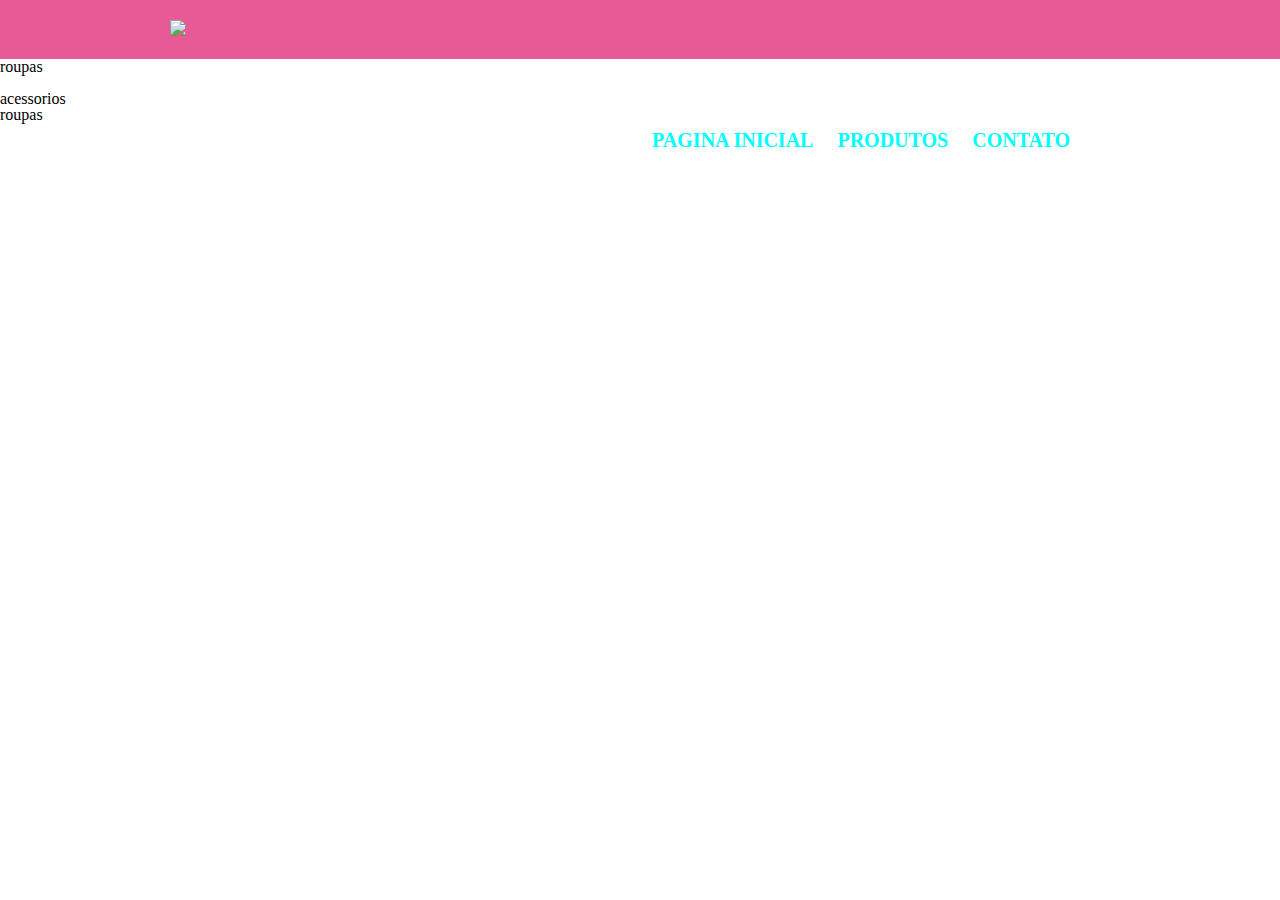
==== produtos.html @ 3a4702a0 "eeeeehhhhhhhhhhh" ====
<!DOCTYPE html>
<html lang="pt-br">
    <head>
        <meta charset="UTF-8">
        <title>produtos - Loja de modas</title>

        <link rel="stylesheet" href="reset.css">
        <link rel="stylesheet" href="produtos.css">
    </head>

    <body>
        <header>
            <div class="caixa">
            <h1><img id="loja" src="https://encrypted-tbn0.gstatic.com/images?q=tbn:ANd9GcTEDltpJJtM2mzstt7qfxPCzSq49Z1_BzQxEw&usqp=CAU"></h1>  
               
              <nav>
            <ul>
                <li><a href="index.html">Pagina Inicial</a></li>
                <li><a href="produtos.html">Produtos</a></li>
                <li><a href="contato.html">Contato</a></li>
               </ul>
             </nav>
          </div>
       </header>
       <main>
        <ul>
            <li>
               <h2> roupas</h2>
               <img src="">
               <p></p>
               <p></p>
            </li>

            <li>
               <h2> acessorios </h2>
               <h2> roupas</h2>
               <img src="">
               <p></p>
               <p></p>
            </li>
             </ul>
            </main>
   </body>
</html>
---- produtos.css ----
header{
    background-color: rgb(231, 90, 149);
    padding: 20px 0;
}
.caixa {
    position: relative;
    width: 940px;
    margin: 0 auto;
}
h1{
    display: inline;
}

#logo{
  width: 250px; ;
}

nav{
    display: inline-block;
    position: absolute;
    right: 30px;
    top: 110px;
}

nav li {
    display: inline;
    margin: 10px;
}

nav a {
text-transform: uppercase;
color: aqua;
font-weight: bold;
font-size: 20px;
text-decoration: none ;
}
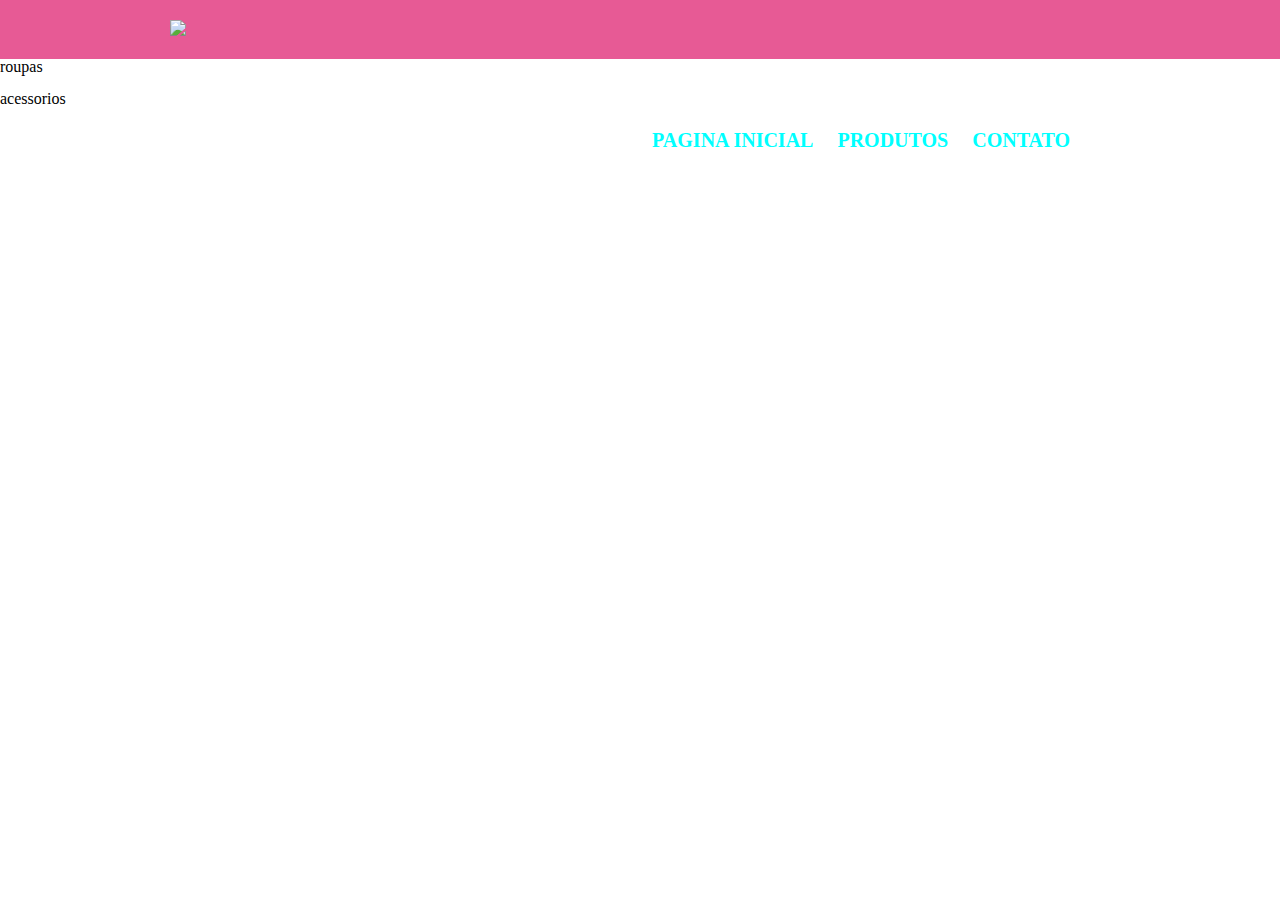
==== commit 5492474f: "BNHG" ====
--- a/produtos.html
+++ b/produtos.html
@@ -32,11 +32,10 @@
             </li>
 
             <li>
-               <h2> acessorios </h2>
-               <h2> roupas</h2>
-               <img src="">
-               <p></p>
-               <p></p>
+               <h2> acessorios </h2> 
+                 <img src=""> 
+                 <p></p>
+                 <p></p>
             </li>
              </ul>
             </main>
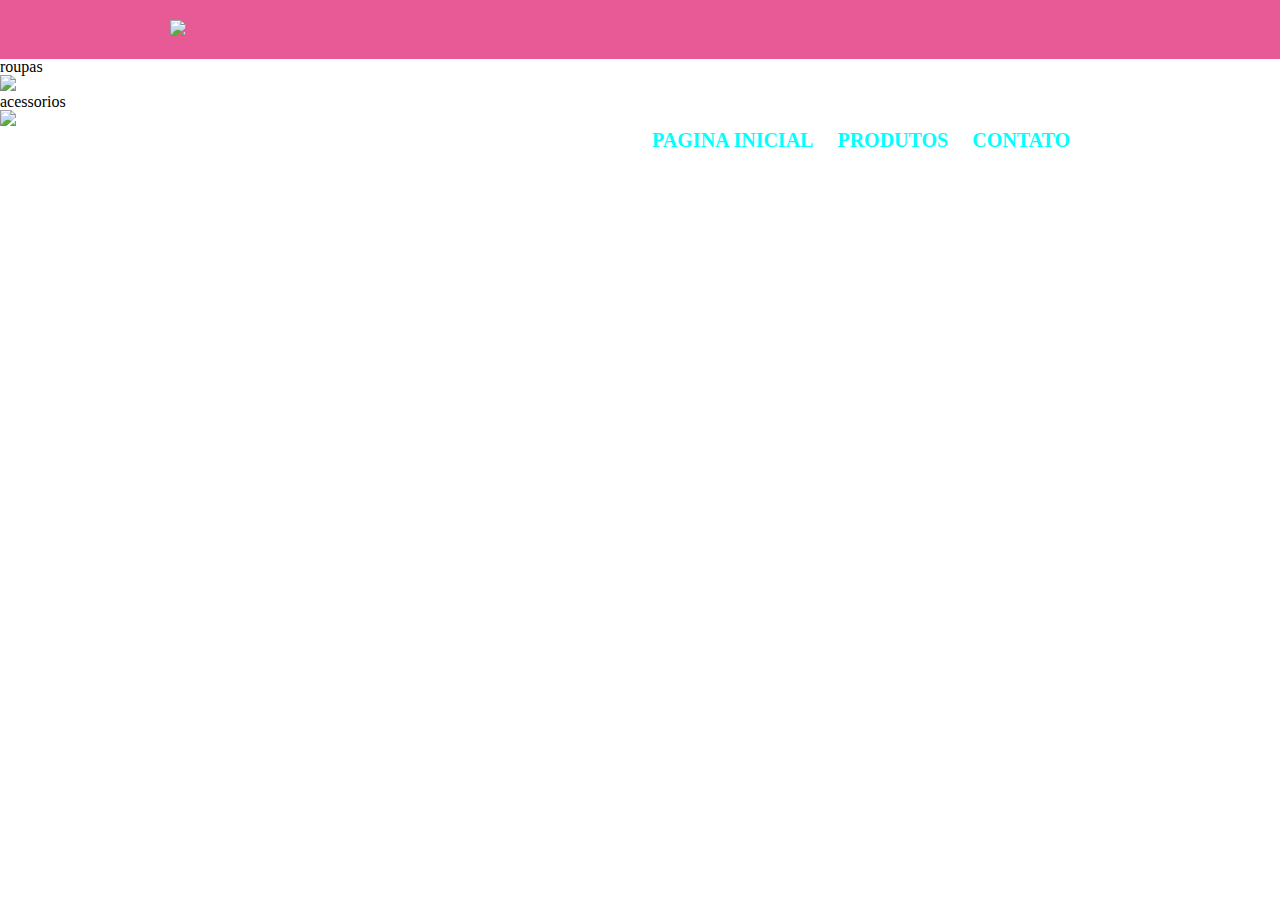
==== commit 452aefef: "nnnn" ====
--- a/produtos.html
+++ b/produtos.html
@@ -26,14 +26,14 @@
         <ul>
             <li>
                <h2> roupas</h2>
-               <img src="">
+               <img src="https://encrypted-tbn0.gstatic.com/images?q=tbn:ANd9GcRDYk7dHJ-bsT_5eMg6_y41RO7vJqlhy95aQg&usqp=CAU">
                <p></p>
                <p></p>
             </li>
 
             <li>
                <h2> acessorios </h2> 
-                 <img src=""> 
+                 <img src="http://www.pontalfashionp.com.br/wp-content/uploads/2018/04/2-2.png"> 
                  <p></p>
                  <p></p>
             </li>
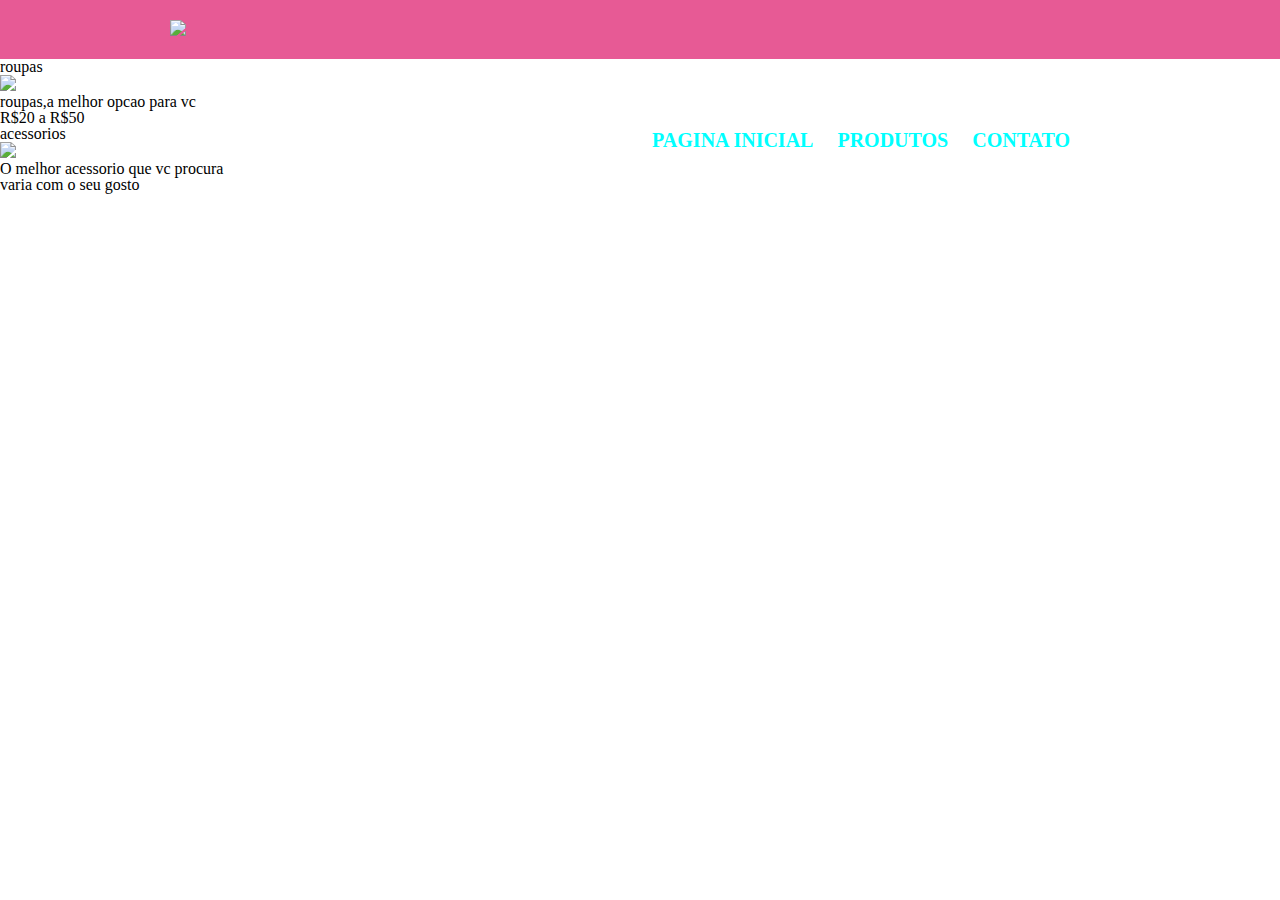
==== commit 23c31ea3: "hh" ====
--- a/produtos.html
+++ b/produtos.html
@@ -27,17 +27,17 @@
             <li>
                <h2> roupas</h2>
                <img src="https://encrypted-tbn0.gstatic.com/images?q=tbn:ANd9GcRDYk7dHJ-bsT_5eMg6_y41RO7vJqlhy95aQg&usqp=CAU">
-               <p></p>
-               <p></p>
+               <p> roupas,a melhor opcao para vc </p>
+               <p> R$20 a R$50 </p>
             </li>
 
             <li>
                <h2> acessorios </h2> 
-                 <img src="http://www.pontalfashionp.com.br/wp-content/uploads/2018/04/2-2.png"> 
-                 <p></p>
-                 <p></p>
+                 <img src="https://img.freepik.com/fotos-premium/roupas-e-acessorios-para-homens-no-chao-de-madeira_11304-1516.jpg?w=740"> 
+                 <p> O melhor acessorio que vc procura</p>
+                 <p> varia com o seu gosto</p>
             </li>
              </ul>
             </main>
-   </body>
+          </body>
 </html>
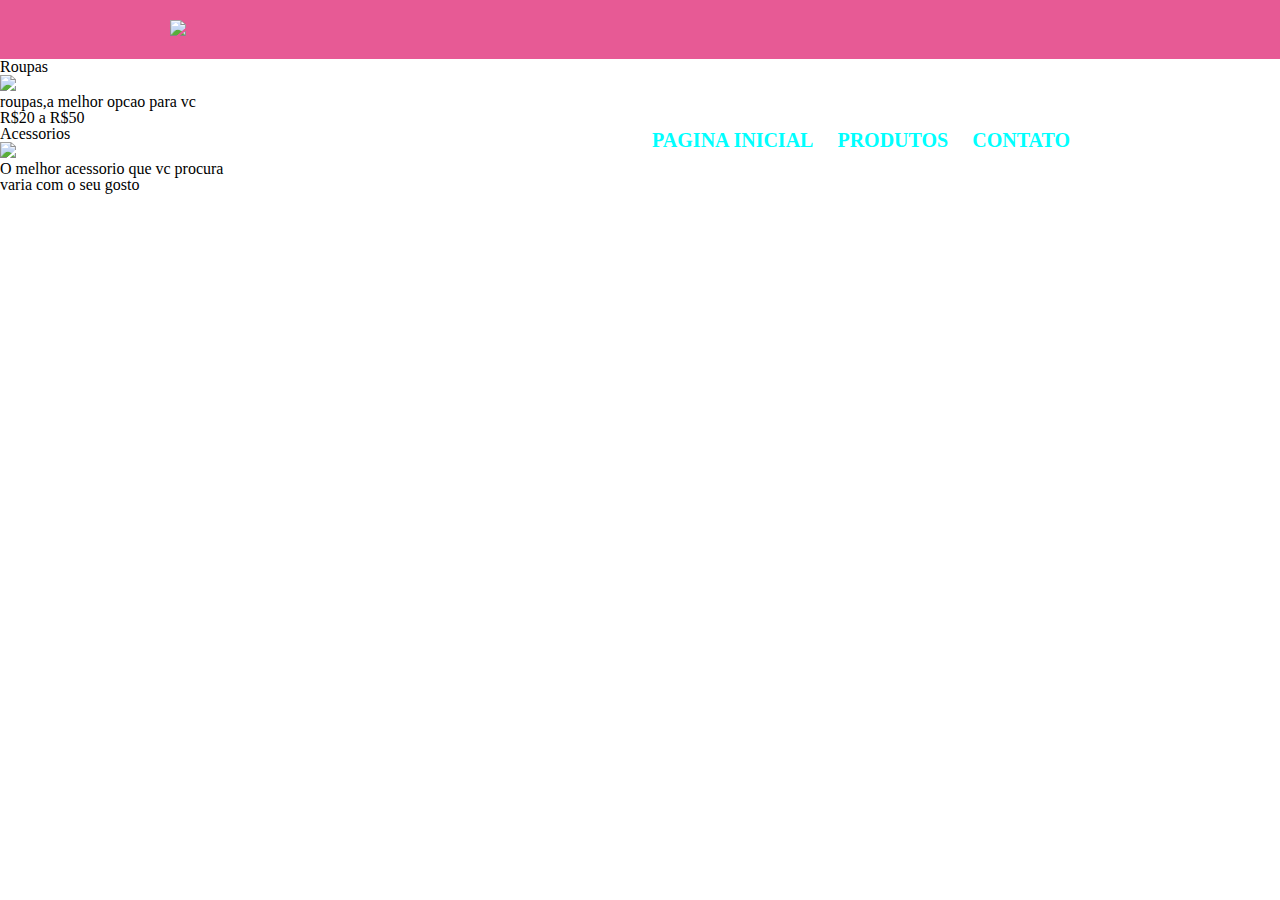
==== commit c75b6594: "nn" ====
--- a/produtos.html
+++ b/produtos.html
@@ -25,14 +25,14 @@
        <main>
         <ul>
             <li>
-               <h2> roupas</h2>
+               <h2> Roupas</h2>
                <img src="https://encrypted-tbn0.gstatic.com/images?q=tbn:ANd9GcRDYk7dHJ-bsT_5eMg6_y41RO7vJqlhy95aQg&usqp=CAU">
                <p> roupas,a melhor opcao para vc </p>
                <p> R$20 a R$50 </p>
             </li>
 
             <li>
-               <h2> acessorios </h2> 
+               <h2> Acessorios </h2> 
                  <img src="https://img.freepik.com/fotos-premium/roupas-e-acessorios-para-homens-no-chao-de-madeira_11304-1516.jpg?w=740"> 
                  <p> O melhor acessorio que vc procura</p>
                  <p> varia com o seu gosto</p>
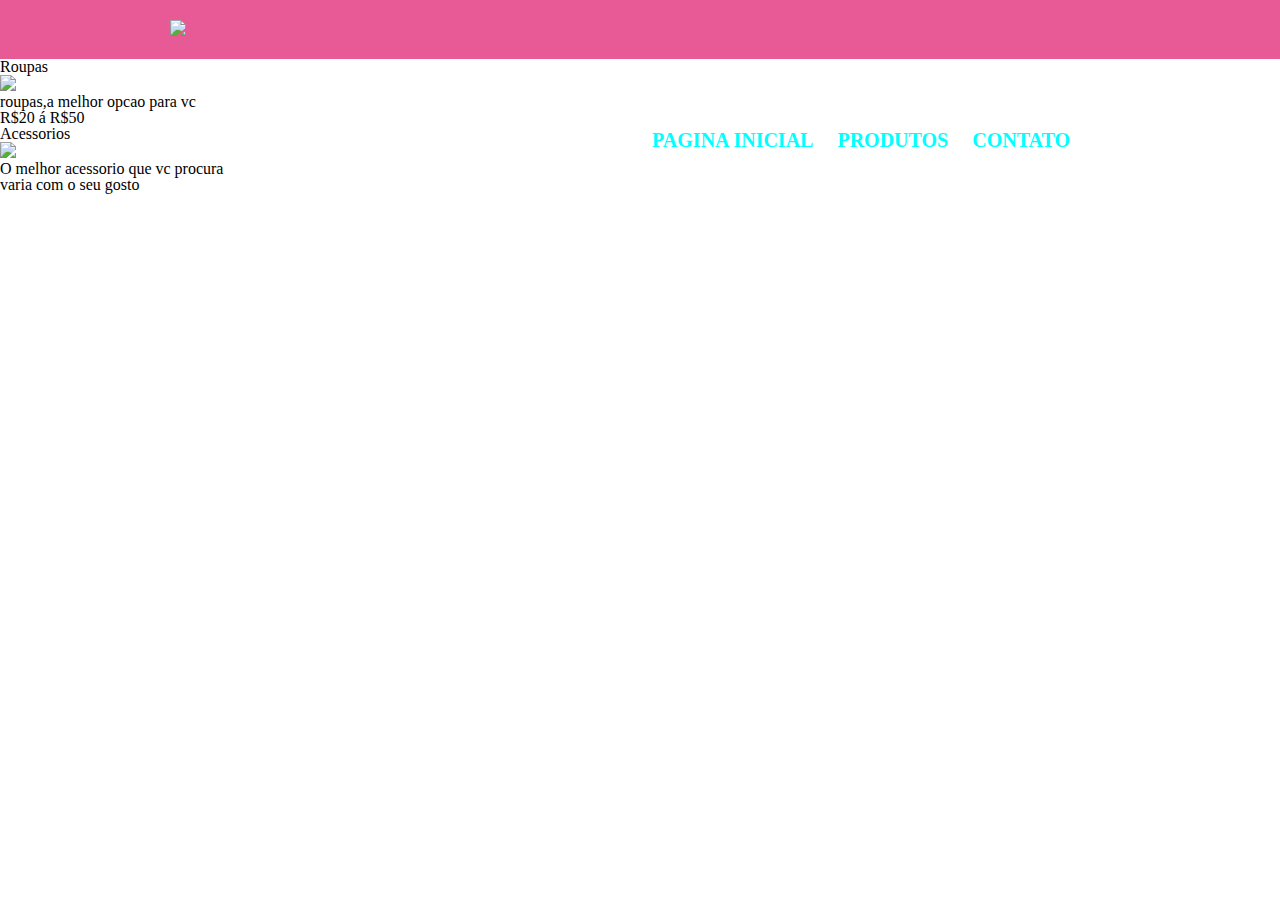
==== commit 81b5f4ac: "nn" ====
--- a/produtos.html
+++ b/produtos.html
@@ -28,7 +28,7 @@
                <h2> Roupas</h2>
                <img src="https://encrypted-tbn0.gstatic.com/images?q=tbn:ANd9GcRDYk7dHJ-bsT_5eMg6_y41RO7vJqlhy95aQg&usqp=CAU">
                <p> roupas,a melhor opcao para vc </p>
-               <p> R$20 a R$50 </p>
+               <p> R$20 á R$50 </p>
             </li>
 
             <li>
